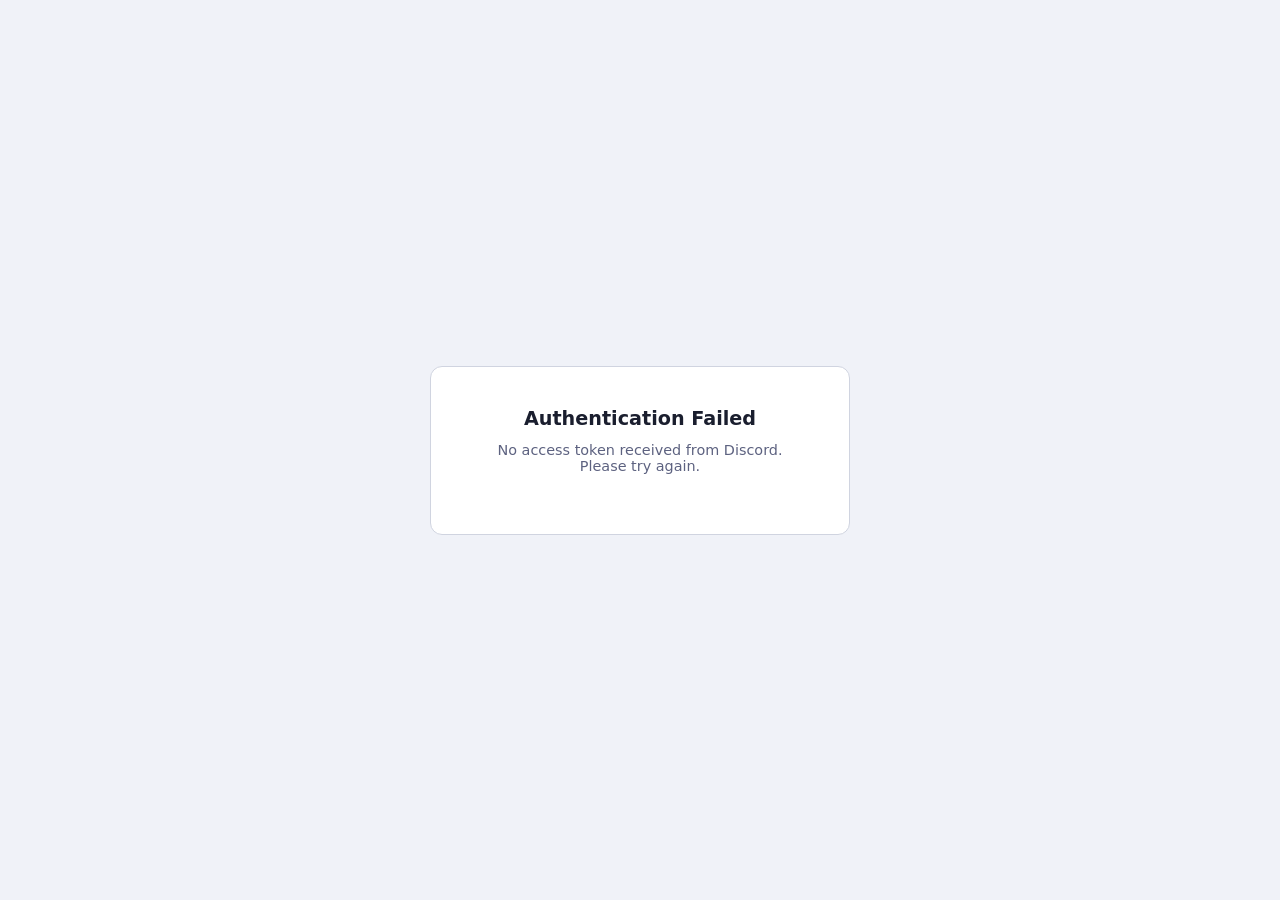
==== auth-callback.html @ 35bf290b "Add Discord OAuth2 role-based access gate for all pages - Discord OAuth2 implicit grant flow gates e" ====
<!DOCTYPE html>
<html lang="en">
<head>
<meta charset="UTF-8" />
<meta name="viewport" content="width=device-width, initial-scale=1.0" />
<title>HEROES — Authenticating...</title>
<link rel="stylesheet" href="theme.css" />
<script src="theme-toggle.js"></script>
<style>
  * { box-sizing: border-box; margin: 0; padding: 0; }
  body {
    background: var(--bg); color: var(--text);
    font-family: 'Segoe UI', system-ui, sans-serif;
    min-height: 100vh; display: flex; align-items: center; justify-content: center;
  }
  .auth-container {
    background: var(--surface); border: 1px solid var(--border);
    border-radius: 12px; padding: 40px 48px; text-align: center;
    max-width: 420px; width: 90vw;
  }
  .auth-container h2 { margin-bottom: 12px; font-size: 1.2rem; }
  .auth-container p { color: var(--text-muted); font-size: 0.9rem; margin-bottom: 20px; }

  .spinner {
    width: 36px; height: 36px; margin: 0 auto 20px;
    border: 3px solid var(--border); border-top-color: var(--accent);
    border-radius: 50%; animation: spin .8s linear infinite;
  }
  @keyframes spin { to { transform: rotate(360deg); } }

  .error-icon { font-size: 2.2rem; margin-bottom: 12px; }

  .btn-discord {
    background: #5865F2; color: #fff; padding: 12px 28px; border-radius: 8px;
    border: none; cursor: pointer; font-size: 0.95rem; font-weight: 600;
    display: inline-flex; align-items: center; gap: 10px;
    transition: background 0.15s;
  }
  .btn-discord:hover { background: #4752C4; }
  .btn-discord svg { width: 20px; height: 20px; fill: currentColor; }

  .back-link { color: var(--text-muted); font-size: 0.82rem; margin-top: 16px; display: inline-block; }
  .back-link:hover { color: var(--text); }
</style>
</head>
<body>

<div class="auth-container">
  <div class="spinner" id="loading-spinner"></div>
  <h2 id="status-title">Authenticating...</h2>
  <p id="status-message">Verifying your Discord identity and guild membership.</p>
  <div id="status-actions" style="display:none"></div>
</div>

<script type="module">
import {
  parseCallbackFragment, storeSession, clearSession,
  fetchUser, fetchGuildMember, hasRequiredRole, buildAuthUrl
} from './discord-auth.js';

(async function handleCallback() {
  const titleEl   = document.getElementById('status-title');
  const msgEl     = document.getElementById('status-message');
  const actionsEl = document.getElementById('status-actions');
  const spinnerEl = document.getElementById('loading-spinner');

  // Parse the fragment
  const params = parseCallbackFragment();
  if (!params) {
    showError('Authentication Failed',
      'No access token received from Discord. Please try again.');
    return;
  }

  const { accessToken, expiresIn, state } = params;
  const returnPath = state || 'index.html';

  try {
    // Fetch user identity
    const user = await fetchUser(accessToken);
    if (!user) {
      showError('Authentication Failed',
        'Could not verify your Discord identity. The token may be invalid.');
      return;
    }

    // Store session temporarily (needed to check guild member)
    storeSession(accessToken, expiresIn, user);

    // Check guild membership
    const member = await fetchGuildMember(accessToken);
    if (!member) {
      clearSession();
      showError('Not a Guild Member',
        'You are not a member of the HEROES Discord server. Please join the server first, then try again.');
      return;
    }

    // Check role
    if (!hasRequiredRole(member)) {
      clearSession();
      showError('Missing Required Role',
        'Your Discord account does not have the required role to access this site. Contact a guild officer if you believe this is an error.');
      return;
    }

    // Success — redirect to original page
    // Clear the hash to avoid token leaking in browser history
    window.location.replace(returnPath);

  } catch (err) {
    clearSession();
    showError('Verification Error',
      'Could not connect to Discord to verify your membership. Please check your internet connection and try again.');
  }

  function showError(title, message) {
    spinnerEl.style.display = 'none';
    titleEl.textContent = title;
    msgEl.textContent = message;
    actionsEl.style.display = '';
    actionsEl.innerHTML = `
      <button class="btn-discord" onclick="window.location.href='${buildAuthUrl(returnPath || 'index.html').replace(/'/g, "\\'")}'"">
        <svg viewBox="0 0 71 55"><path d="M60.1 4.9A58.5 58.5 0 0045.4.2a.2.2 0 00-.2.1 40.8 40.8 0 00-1.8 3.7 54 54 0 00-16.2 0A37.4 37.4 0 0025.4.3a.2.2 0 00-.2-.1A58.4 58.4 0 0010.5 4.9a.2.2 0 00-.1.1C1.5 18.7-.9 32.2.3 45.5v.2a58.9 58.9 0 0017.7 9 .2.2 0 00.3-.1 42.1 42.1 0 003.6-5.9.2.2 0 00-.1-.3 38.8 38.8 0 01-5.6-2.7.2.2 0 01 0-.4l1.1-.9a.2.2 0 01.2 0 42 42 0 0035.6 0 .2.2 0 01.2 0l1.1.9a.2.2 0 010 .4 36.4 36.4 0 01-5.6 2.7.2.2 0 00-.1.3 47.3 47.3 0 003.6 5.9.2.2 0 00.3.1A58.7 58.7 0 0070.5 45.7v-.2c1.4-15-2.3-28-9.8-39.6a.2.2 0 00-.1-.1zM23.7 37.3c-3.4 0-6.3-3.2-6.3-7s2.8-7 6.3-7 6.4 3.1 6.3 7-2.8 7-6.3 7zm23.2 0c-3.4 0-6.3-3.2-6.3-7s2.8-7 6.3-7 6.4 3.1 6.3 7-2.8 7-6.3 7z" fill="currentColor"/></svg>
        Try Again
      </button>
      <br>
      <a href="index.html" class="back-link">Return to Home</a>
    `;
  }
})();
</script>
</body>
</html>
---- theme.css ----
/* ── THEME VARIABLES ── */

/* Dark mode (default) – improved readability */
:root {
  --bg: #131620;
  --surface: #1c2030;
  --surface2: #252a3a;
  --border: #353b50;
  --accent: #6b8aff;
  --accent-hover: #5a79ff;
  --danger: #e05252;
  --danger-hover: #c94444;
  --text: #e8eaf0;
  --text-muted: #9096b0;
  --success: #3ecf8e;
  --warning: #f0ad4e;
  color-scheme: dark;
}

/* Light mode */
[data-theme="light"] {
  --bg: #f0f2f8;
  --surface: #ffffff;
  --surface2: #e8ebf2;
  --border: #d0d4e0;
  --accent: #4a6cf7;
  --accent-hover: #3a5ae0;
  --danger: #d44040;
  --danger-hover: #b83535;
  --text: #1a1e2e;
  --text-muted: #5d6280;
  --success: #2bb578;
  --warning: #d49520;
  color-scheme: light;
}

/* ── THEME TOGGLE BUTTON ── */
.theme-toggle {
  background: transparent;
  border: 1px solid var(--border);
  border-radius: 7px;
  color: var(--text-muted);
  cursor: pointer;
  width: 36px;
  height: 36px;
  display: flex;
  align-items: center;
  justify-content: center;
  font-size: 1.1rem;
  transition: background .15s, color .15s, border-color .15s;
  padding: 0;
  line-height: 1;
  flex-shrink: 0;
}
.theme-toggle:hover {
  background: var(--surface2);
  color: var(--text);
  border-color: var(--accent);
}

/* Show sun in dark mode, moon in light mode */
.theme-toggle .icon-sun  { display: inline; }
.theme-toggle .icon-moon { display: none; }
[data-theme="light"] .theme-toggle .icon-sun  { display: none; }
[data-theme="light"] .theme-toggle .icon-moon { display: inline; }

/* ── LIGHT MODE OVERRIDES ── */
/* Tier badge adjustments for light mode */
[data-theme="light"] .tier-badge.legend { background: #e89b20; color: #fff; }
[data-theme="light"] .tier-badge.elite  { background: #6548d9; color: #fff; }
[data-theme="light"] .tier-badge.rising { background: var(--surface2); color: var(--text-muted); border: 1px solid var(--border); }

/* Modal backdrop darker in light mode for contrast */
[data-theme="light"] .modal-backdrop.open { background: rgba(0,0,0,.35); }

/* Toast needs slight shadow in light mode */
[data-theme="light"] #toast { box-shadow: 0 2px 12px rgba(0,0,0,.1); }

/* Table row hover */
[data-theme="light"] tbody tr:hover { background: var(--surface2); }

/* Select option backgrounds for light mode */
[data-theme="light"] .form-group select option { background: var(--surface); }

/* Stat card top border colors for light mode */
[data-theme="light"] .stat-card.type-kvm { border-top-color: var(--accent); }
[data-theme="light"] .stat-card.type-aa  { border-top-color: var(--success); }
[data-theme="light"] .stat-card.type-gvg { border-top-color: var(--warning); }

/* Ensure inputs/selects in light mode look correct */
[data-theme="light"] .form-group input,
[data-theme="light"] .form-group select,
[data-theme="light"] .form-group textarea,
[data-theme="light"] .results-search {
  background: var(--surface);
  border-color: var(--border);
}
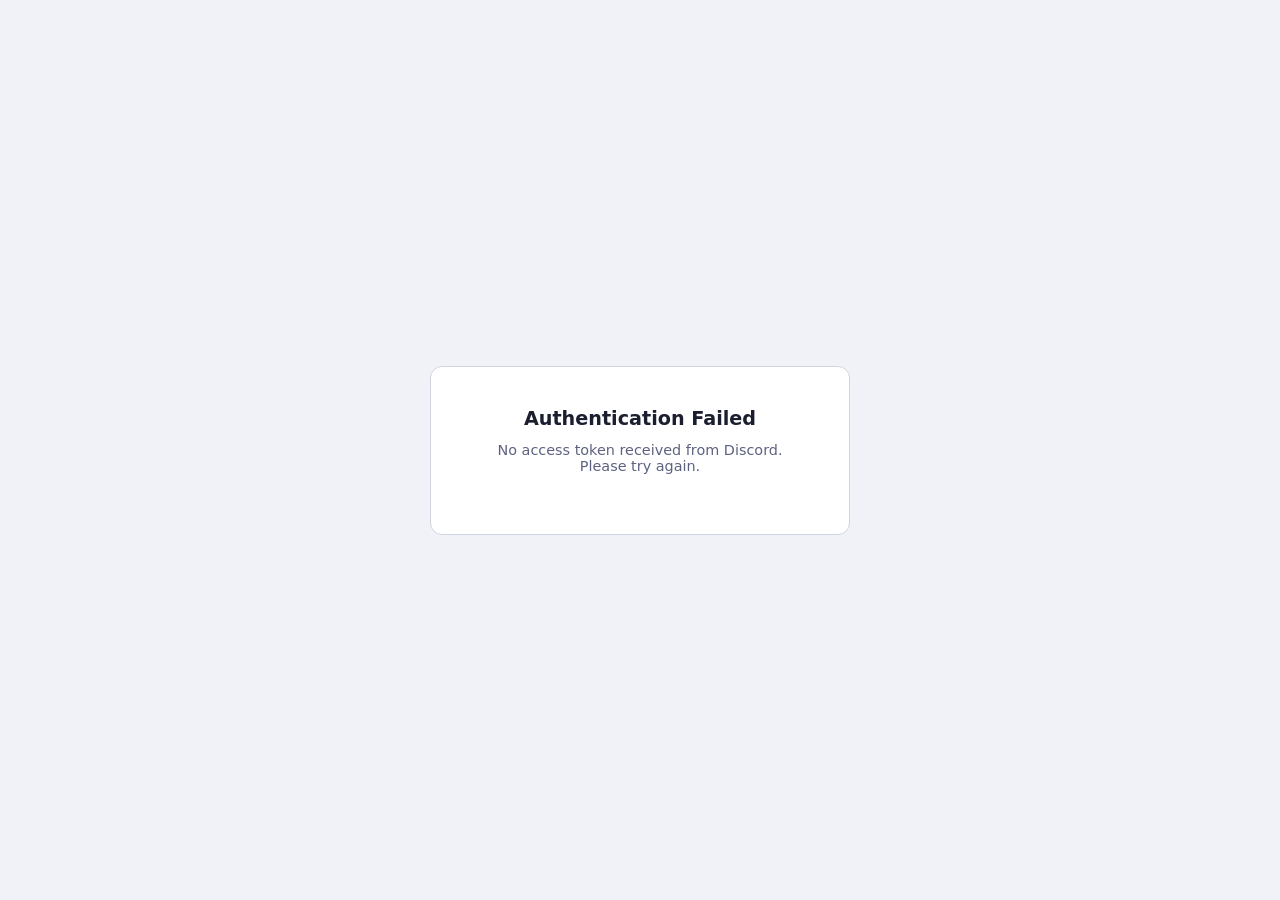
==== commit ea719b49: "Fix Discord 429 rate limiting: throttle API verification to every 5 min - Add VERIFIED_KEY timestamp" ====
--- a/auth-callback.html
+++ b/auth-callback.html
@@ -104,6 +104,9 @@
       return;
     }
 
+    // Mark as just verified so the target page skips re-verification
+    localStorage.setItem('discord_last_verified', Date.now().toString());
+
     // Success — redirect to original page
     // Clear the hash to avoid token leaking in browser history
     window.location.replace(returnPath);
